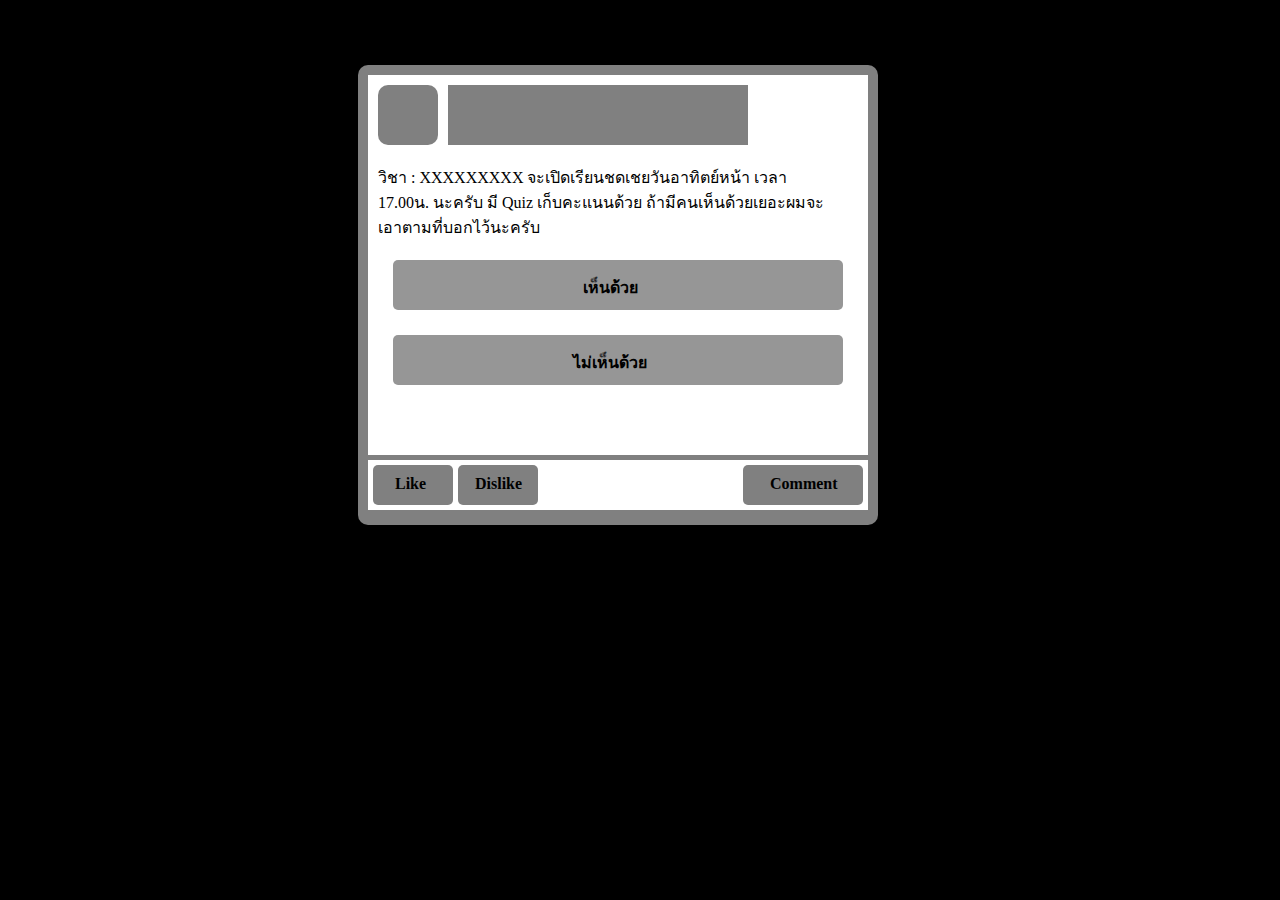
==== gimmick/index.html @ 1e4123c8 "DD" ====
<!DOCTYPE html>
<link rel="stylesheet" type="text/css" href="./style.css">
<html>
<head>
	<title>Content!!</title>
</head>
<body>
<div class='display'>
<div class='box'>
	<div class='box-header'>
		<div class='box-header-pic'></div>
		<div class='box-header-text'></div>
	</div>
			
	<div class='box-content'>
		<div class='box-content-text'><p>วิชา : XXXXXXXXX จะเปิดเรียนชดเชยวันอาทิตย์หน้า เวลา 17.00น. นะครับ
		มี Quiz เก็บคะแนนด้วย ถ้ามีคนเห็นด้วยเยอะผมจะเอาตามที่บอกไว้นะครับ
		</p></div>
		<div class='agree blink' onclick='agreeit()'>
			<h4 class='agree-text' id='non-select'>เห็นด้วย</h4>
		</div>
		<div class='agree-gauge'>
			<h4 class='agree-stat'><h4>
		</div>
		<div class='nope blink2' onclick='nopeit()'>
			<h4 class='nope-text' id='non-select'>ไม่เห็นด้วย</h4>
		</div>
		<div class='nope-gauge'>
			<h4 class='nope-stat'><h4>
		</div>
	</div>

	<div class='box-stat'>
		<div class='like' onclick="likeit()">
			<h4 class='like-text' id='non-select'>Like</h4>	
		</div>

		<div class='dis' onclick="dislikeit()"></div>
			<h4 class='dis-text' onclick="dislikeit()" id='non-select'>Dislike</h4>
		</div>	
		<div class='com' onclick='movebox()'>
			<h4 class='com-text' id='non-select'>Comment</h4>	
		</div>
	</div>

	<div class='box-button'>
	</div>
<div class='comment-box'>
	<div class='comment'>
		<div class='comment-pic'></div>
		<div class='comment-text'><h4 class='comment-text-h4 first-comment'></h4></div>
	</div>
	<div class='comment'>
		<div class='comment-pic'></div>
		<div class='comment-text'><h4 class='comment-text-h4 second-comment'></h4></div>
	</div>
	<div class='comment'>
		<div class='comment-pic'></div>
		<div class='comment-text'><h4 class='comment-text-h4 third-comment'></h4></div>
	</div>
	<div class='comment'>
		<div class='comment-pic'></div>
		<div class='comment-text'></div>
	</div>
	<div class='comment'>
		<div class='comment-pic'></div>
		<div class='comment-text'>
			<h4 class='comment-text-h4 last-comment'>สวัดดี</h4>
		</div>
	</div>
	<div class='textbox' onclick='choosetext()'>
		<h4 class="textbox-text">คลิกเพื่อเลือก Comment</h4>
	</div>
</div>
<div class='comment-text-box'>
	<div class='comment-text-box-choose' onclick='comment_pop(1)'>
		<h4 class="choose-text">เลื่อนเวลาเร็วกว่านี้ก็ดีนะครับ</h4>
	</div>
	<div class='comment-text-box-choose' onclick='comment_pop(2)'>
		<h4 class="choose-text">เป็นไปไม่ได้ของจารย์ เวลามันเย็นเกินไป</h4>
	</div>
	<div class='comment-text-box-choose' onclick='comment_pop(3)'>
		<h4 class="choose-text">วันอื่นไม่ได้หรอจารย์</h4>
	</div>
	<div class='comment-text-box-choose' onclick='comment_pop(4)'>
		<h4 class="choose-text">โอเคครับอาจารย์</h4>
	</div>
	
</div>
	<div class='question'>
		<h4 class='q-tag'></h4>
		<form method="post" action="index.php">
    		<textarea class="q-box"  name="comment">แสดงความเห็น ระบุชื่อด้วยก็ดีนะ</textarea>
    		<input class = 'sent' type="submit" name="submit" value="Send" id="submit"/>
		</form>	
	</div>
	<script type="text/javascript" src="./script.js"></script>
</div>
</body>
</html>
---- gimmick/style.css ----
body {
  width:100%; 
  padding:0; 
  margin:0;
  background-color: black;
}
* {
  margin: 0;
  padding: 0;
}

#non-select{
	user-select: none;
	-webkit-user-select: none;
	-moz-user-select: none;
}
/*กล่องโพส*/

.box{
	top:155px;
	padding: 10px;
	border-radius: 10px;
	margin:0;
	position: relative;
	height: 440px;
	width: 500px;
	background-color: hsl(0, 0%, 50%);
	left:550px;
	transform: scale(0);
}
.box-header{
	margin:0;
	height: 80px;
	background-color: white;
}
.box-header-pic{
	height:60px;
	width:60px;
	position: relative;
	background-color: hsl(0, 0%, 50%);
	top:10px;
	left:10px;
	border-radius: 10px;

}
.box-header-text{
	position: relative;
	height: 60px;
	width: 300px;
	background-color: hsl(0, 0%, 50%);
	top:-50px;
	left:80px;
}
.box-content{
	height: 300px;
	background-color: white;
}
.box-content-text{
	padding: 10px;
	position: relative;
	width: 450px;
	height: 60px;
}
.agree{
	position: relative;
	width:450px;
	height:50px;
	margin:25px;
	background-color: hsl(0, 0%, 50%);
	border-radius: 5px;
	cursor:pointer;
}
.agree-text{
	position: relative;
	left:190px;
	top:15px;
	cursor:pointer;
}

.nope{
	position: relative;
	margin: 25px;
	width:450px;
	height:50px;
	background-color: hsl(0, 0%, 50%);
	border-radius: 5px;
	cursor:pointer;
}
.nope-text{
	position: relative;
	left:180px;
	top:15px;
	cursor:pointer;
}

.box-stat{
	border-top: 5px solid hsl(0, 0%, 50%);
	height: 50px;
	background-color: white;
}
.like{
	position: relative;
	height: 40px;
	width: 80px;
	background-color: hsl(0, 0%, 50%);
	left:5px;
	top:5px;
	border-radius: 5px;
	cursor:pointer;
}
.like-text{
	position: relative;
	top:10px;
	left:22px;
	width:10px;
	cursor:pointer;
}
.dis{
	position: relative;
	height: 40px;
	width: 80px;
	background-color: hsl(0, 0%, 50%);
	top:-35px;
	left:90px;
	border-radius: 5px;
	cursor:pointer;
}
.dis-text{
	position: relative;
	top:-65px;
	left:107px;
	width:10px;
	cursor:pointer;
}
.com{
	position: relative;
	height: 40px;
	width: 120px;
	background-color: hsl(0, 0%, 50%);
	top:-45px;
	left:375px;
	border-radius: 5px;
	cursor:pointer;
}
.com-text{
	position: relative;
	top:10px;
	left:27px;
	cursor:pointer;
	width:10px;
}


/*กล่องคอมเม้นท์*/

.comment-box{
	position: absolute;
	height: 500px;
	width: 400px;
	top:155px;
	left:925px;
	background-color: hsl(0, 0%, 50%);
	transform: scale(0);
	border-radius: 10px;
}
.comment{
	margin:5px;
	height: 80px;
	background-color: white;
	transform: scale(0.975);
	border-radius: 10px;
	transition: .5s;
}
.comment-pic{
	height:60px;
	width:60px;
	position: relative;
	background-color: hsl(0, 0%, 50%);
	top:10px;
	left:10px;
	border-radius: 5px;

}
.comment-text{
	position: relative;
	height: 60px;
	width: 300px;
	background-color: hsl(0, 0%, 50%);
	top:-50px;
	left:80px;
}
.comment:nth-child(5){
	transform: scale(0);
}
.textbox{
	position: relative;
	height: 40px;
	width: 380px;
	top:10px;
	left:10px;
	border-radius: 5px;
	background-color: white;

}
.comment-text-box{
	position: absolute;
	width:400px;
	height:200px;
	background-color: hsl(0, 0%, 50%);
	left:925px;
	top:525px;
	border-radius: 10px;
	transform: scale(0);
}
.comment-text-box-choose{
	border-radius: 5px;
	margin: 8px;
	position:relative;
	width:380px;
	height:40px;
	background-color: white;
	left:2px;
}
.agree-gauge,.nope-gauge{
	position: absolute;
	background-color: hsl(0, 0%, 80%);
	width: 0px;
	height: 50px;
	top:195px;
	left:35px;
	border-radius: 5px;
	transform: scaleY(0.8);
}
.nope-gauge{
	width: 0px;
	top:270px;
}
.agree-stat, .nope-stat{
	position: absolute;
	top:15px;
}
.agree-text, .nope-text{
	z-index: 2;
	}
.textbox-text{
	position:absolute;
	top:10px;
	left:110px;
}
.choose-text{
	position: absolute;
	top:10px;
	left:30px;
}
.question{
	position: absolute;
	width: 400px;
	height: 300px;
	background-color: red;
	top:200px;
	left:600px;
	border-radius: 10px;
	z-index: 5;
	transform: scale(0);
}
.q-box{
	position: absolute;
	width: 380px;
	height: 150px;
	left:2%;
	top:30%;
	border-radius: 10px;
	padding: 12px 20px;
	box-sizing: border-box;
	border: 2px solid #ccc;
	border-radius: 4px;
	background-color: #f8f8f8;
	font-size: 16px;
	resize: none;
}
.display{
	position: absolute;
	left:7vw;
	top:5vh;
}
.q-tag{
	position: relative;
}
.sent{
	position: absolute;
	width:70px;
	height: 40px;
	background-color: white;
	top:85%;
	left:40%;
}
.submit{
	position: absolute;
	top:25%;
	left:15%;
}
@media screen and (min-width: 1280px) {
  .display{
	position: absolute;
	left:-15vw;
	top:-10vh;
	}
@media screen and (min-width: 1600px) {
  .display{
	position: absolute;
	left:0vw;
	top:0vh;
	}
}
@media screen and (min-width: 1920px) {
  .display{
	position: absolute;
	left:7vw;
	top:5vh;
	}
}
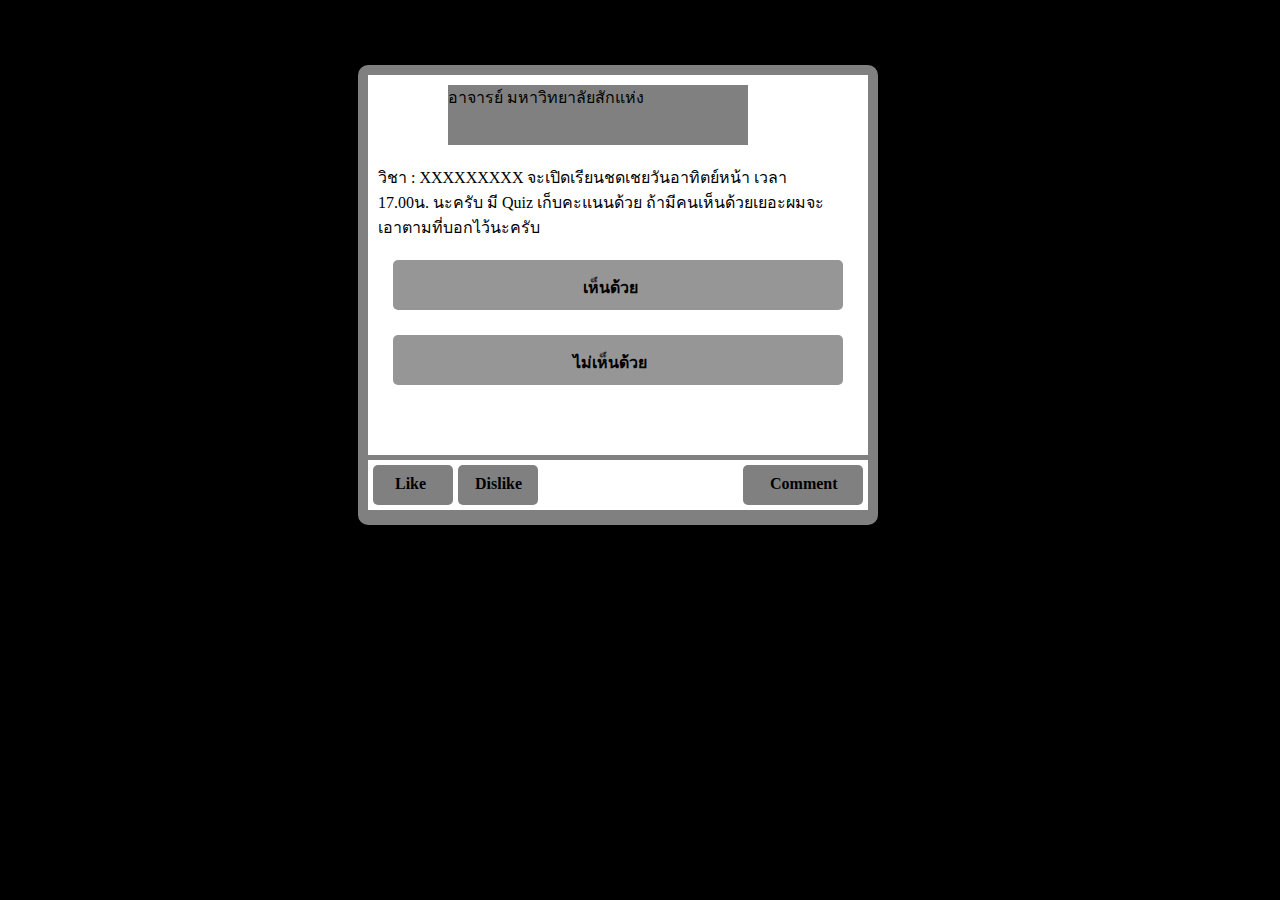
==== commit 1a7c4512: "make a script run" ====
--- a/gimmick/index.html
+++ b/gimmick/index.html
@@ -9,7 +9,7 @@
 <div class='box'>
 	<div class='box-header'>
 		<div class='box-header-pic'></div>
-		<div class='box-header-text'></div>
+		<div class='box-header-text'><p>อาจารย์ มหาวิทยาลัยสักแห่ง</p></div>
 	</div>
 			
 	<div class='box-content'>
--- a/gimmick/style.css
+++ b/gimmick/style.css
@@ -15,7 +15,9 @@
 	-moz-user-select: none;
 }
 /*กล่องโพส*/
-
+.comment-pic{
+	background-color: red;
+}
 .box{
 	top:155px;
 	padding: 10px;
@@ -37,7 +39,7 @@
 	height:60px;
 	width:60px;
 	position: relative;
-	background-color: hsl(0, 0%, 50%);
+	background-image: url("img/teacher.jpg");
 	top:10px;
 	left:10px;
 	border-radius: 10px;
@@ -320,4 +322,3 @@
 	}
 }
 
-
